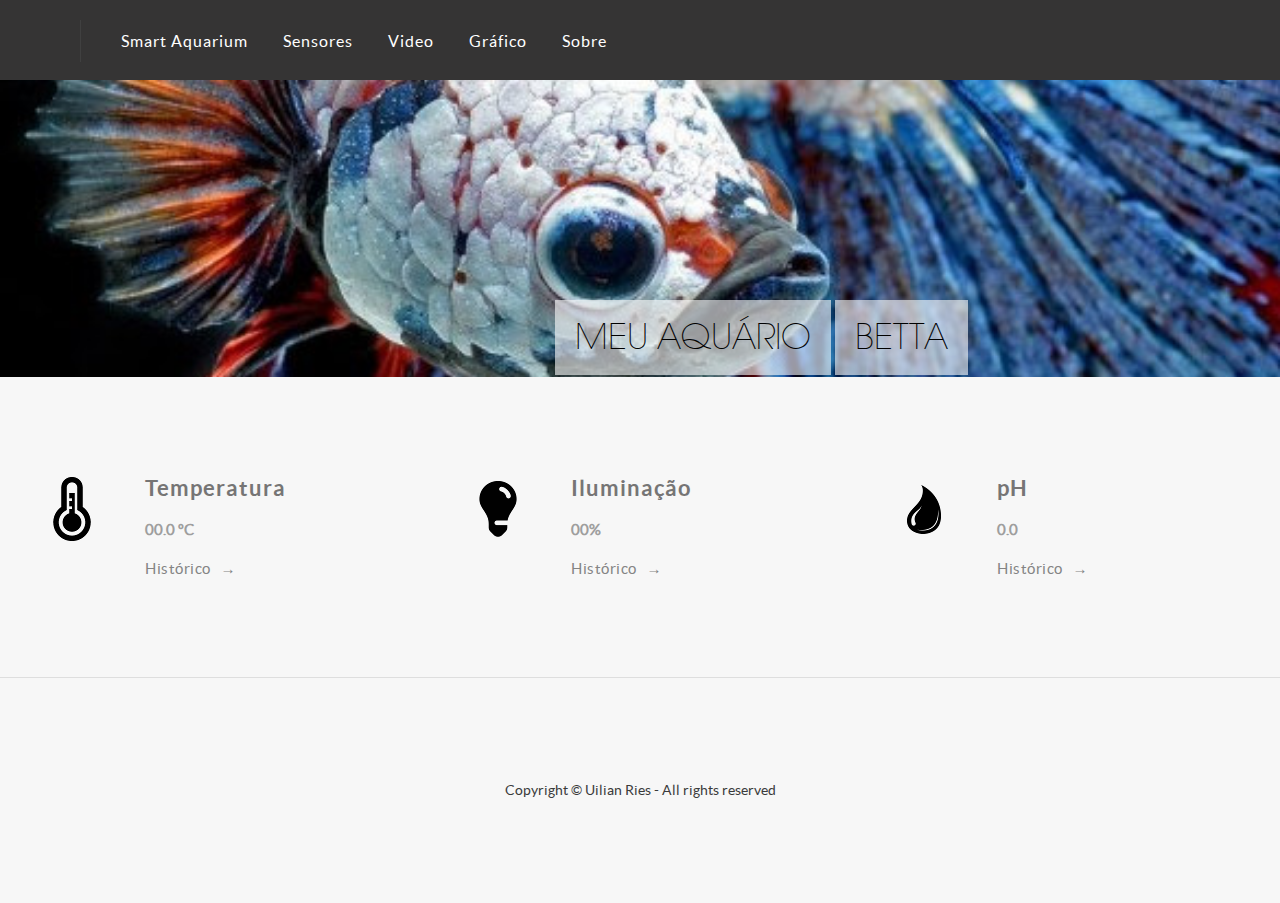
==== index.html @ 29fe7848 "Auto level update" ====
<!DOCTYPE html>
<html lang="pt-br">
<head>
	<title>Meu Aquario</title>
	<meta charset="utf-8">
	<meta name="author" content="Uilian Ries">
	<meta name="viewport" content="width=device-width, initial-scale=1.0, minimum-scale=1.0" />
	<link rel="stylesheet" type="text/css" href="css/reset.css">
	<link rel="stylesheet" type="text/css" href="css/main_responsive.css">
	<script type="text/javascript" src="js/jquery.js"></script>
	<script type="text/javascript" src="js/carouFredSel.js"></script>
	<script type="text/javascript" src="js/main.js"></script>
	<script type="text/javascript" src="js/temperature_sensor.js"></script>
	<script type="text/javascript" src="js/light_sensor.js"></script>
	<script type="text/javascript" src="js/ph_sensor.js"></script>
</head>
<body>

	<header>
		<div class="wrapper">
			<a href="" class="menu_icon" id="menu_icon">Smart Aquarium</a>
			<nav id="nav_menu">
				<ul>
					<li><a href="index.html">Smart Aquarium</a></li>
					<li><a href="#">Sensores</a></li>
					<li><a href="http://video-smartaquarium.noip.me:8081">Video</a></li>
					<li><a href="#">Gráfico</a></li>
					<li><a href="https://github.com/uilianries/SmartAquarium">Sobre</a></li>
				</ul>
			</nav>

		</div>
	</header><!--  End Header  -->

	<section class="billboard">
			<div class="wrapper">
				<div class="caption">
					<p>Meu aquário</p>
					<p>Betta</p>
				</div>
			</div>
	</section><!--  End Billboard  -->

	<section class="features">

		<div class="wrapper">
				<div class="feature">
					<div class="ficon">
						<img src="img/icon1.png" alt="">
					</div>
					<div class="details_exp">
						<h3>Temperatura</h3>
                        <p id="temperature"><b>00.0 ºC</b></p>
						<a href="temperature_history.html">Histórico<span>→</span></a>
					</div>
				</div>
				<div class="feature">
					<div class="ficon">
						<img src="img/icon2.png" alt="">
					</div>
					<div class="details_exp">
						<h3>Iluminação</h3>
                        <p id="light"><b>00%</b></p>
						<a href="light_history.html">Histórico<span>→</span></a>
					</div>
				</div>
				<div class="feature">
					<div class="ficon">
						<img src="img/icon3.png" alt="">
					</div>
					<div class="details_exp">
						<h3>pH</h3>
                        <p id="ph"><b>0.0</b></p>
						<a href="ph_history.html">Histórico<span>→</span></a>
					</div>
				</div>
			</div>

	</section><!--  End Features  -->

	<footer>
		<a class="rights">Copyright © Uilian Ries - All rights reserved</a>
	</footer><!--  End Footer  -->

</body>
</html>
---- css/main_responsive.css ----
/*

	Template Author : pixelhint.com
	Author Email    : contact@pixelhint.com
	Template Name   : Crafty
	
	
	*****************************************
	
	
	- Header
	- Billboard
	- Services/features
	- Testimonials
	- Info section
	- Take To Action section
    - footer
	- Responsive code
	
*/



/*  Fonts  */
@font-face {
    font-family: 'lato_regular';
    src: url('../fonts/lato-regular.eot');
    src: url('../fonts/lato-regular.eot?#iefix') format('embedded-opentype'),
         url('../fonts/lato-regular.woff') format('woff'),
         url('../fonts/lato-regular.ttf') format('truetype'),
         url('../fonts/lato-regular.svg#LatoRegular') format('svg');
    font-weight: normal;
    font-style: normal;

}


@font-face {
    font-family: 'lato_bold';
    src: url('../fonts/lato-bold.eot');
    src: url('../fonts/lato-bold.eot?#iefix') format('embedded-opentype'),
         url('../fonts/lato-bold.woff') format('woff'),
         url('../fonts/lato-bold.ttf') format('truetype'),
         url('../fonts/lato-bold.svg#LatoBold') format('svg');
    font-weight: normal;
    font-style: normal;

}


@font-face {
    font-family: 'avantgardelt-extralight';
    src: url('../fonts/avantgardelt-extralight.eot');
    src: url('../fonts/avantgardelt-extralight.eot?#iefix') format('embedded-opentype'),
         url('../fonts/avantgardelt-extralight.woff') format('woff'),
         url('../fonts/avantgardelt-extralight.ttf') format('truetype'),
         url('../fonts/avantgardelt-extralight.svg#avantgardelt-extralight') format('svg');
    font-weight: normal;
    font-style: normal;

}




/*  General CSS*/
.wrapper{
	max-width: 1200px;
	height: auto;
	margin: 0 auto;
    position: relative;
}

::selection {color:#ffffff;background:#353434;}
::-moz-selection {color:#ffffff;background:#353434;}

.feature a,
.cta a.cta_btn,
.testimonials #t_navigation a,
header ul.social li a,
header nav ul li a{
	transition:all .2s linear;
	-webkit-transition:all .2s linear;
	-moz-transition:all .2s linear;
	-o-transition:all .2s linear;
}




/*  header  */
header{
    width: 100%;
    height: 80px;
    background: #353434;
}

header .logo{
    float: left;
    margin-top: 21px;
}

header .menu_icon{
    display: block;
    width: 35px;
    height: 35px;
    background: url('../img/menu_icon.png') no-repeat;
    float: right;
    margin-top: 23px;
    display: none;
}

header nav{
    overflow: hidden;
    display: inline-block;
    margin: 20px 0 0 40px;
    padding: 13px 40px;
    border-left: 1px #404040 solid;
    z-index: 9999;
}

header nav ul{
    list-style: none;
}

header nav ul li{
    float: left;
    margin-left: 35px;
    font-size: 16px;
    font-family: 'lato_regular', arial;
    letter-spacing: 1px;
}

header nav ul li:first-child{
    margin-left: 0;
}

header nav ul li a {
    text-decoration: none;
    color: #fff;
}

header nav ul li a:hover{
    color: #65bf95;
}

header ul.social{
    float: right;
    list-style: none;
    margin-top: 23px;
}

header ul.social li{
    float: left;
    margin-left: 10px;
}

header ul.social li a{
    display: block;
    width: 35px;
    height: 35px;
    background: url('../img/sm.png') no-repeat;
}

header ul.social li a:hover{
    background: url('../img/sm_hover.png') no-repeat;
}

header ul.social li a{
    display: block;
    width: 35px;
    height: 35px;
}

header ul.social li a.fb{
    background-position: 0 0;
}

header ul.social li a.twitter{
    background-position: -36px 0;
}

header ul.social li a.gplus{
    background-position: -72px 0;
}




/*  Billboard  */
.billboard{
    width: 100%;
    height: 100%;
    background: url("../img/billboard2.jpg") no-repeat center center;
    background-size: cover;
    -webkit-background-size: cover;
    -moz-background-size: cover;
    -o-background-size: cover;
    overflow: hidden;
}

.billboard .caption{
    margin-left: 515px;
    margin-top: 220px;
}

.billboard .caption p{
    display: inline-block;
    color: #000;
    font-family: "avantgardelt-extralight", arial;
    font-weight: lighter;
    font-size: 35px;
    padding: 20px;
    background: rgba(255, 255, 255, 0.6);
    margin-bottom: 2px;
    text-transform: uppercase;
    z-index: 8888;
}




/*  Services/features  */
.features{
    width: 100%;
    padding-top: 100px;
    background: #f7f7f7;
    overflow: hidden;
}

.features .feature{
    display: block;
    width: 28.83333333333333%;
    height: auto;
    float: left;
    margin-right: 6.666666666666667%;
    margin-bottom: 100px;
}

.features .feature:nth-child(3n+0)
{
    margin-right: 0;
}

.feature .ficon{
    display: block;
    width: 18.78612716763006%;
    float: left;
    margin-right: 11.5606936416185%;
}

.feature .details_exp{
    display: block;
    width: 69.36416184971098%;
    float: left;
}

.feature h3{
    margin-bottom: 20px;
    color: #767575;
    font-family: "lato_bold", arial;
    font-size: 22px;
    font-weight: bold;
    letter-spacing: 1px;

}

.feature p{
    margin-bottom: 20px;
    color: #9e9e9e;
    font-family: "lato_regular", arial;
    font-size: 15px;
    line-height: 22px;

}

.feature a{
    color: #848484;
    font-family: "lato_regular", arial;
    font-size: 15px;
    text-decoration: none;
    letter-spacing: .5px;
}

.feature a:hover{
    color: #353434;
}

.feature a span{
    font-family: arial;
    margin-left: 10px;
}




/*  Testimonials  */
.testimonials{
    text-align: center;
}

.testimonials h2{
    color: #4e4e4e;
    font-family: "lato_regular", arial;
    font-size: 26px;
    text-transform: uppercase;
    margin-bottom: 80px;
    letter-spacing: 1px;
}

.caroufredsel_wrapper{
    max-width: 1040px!important;
    margin: 0 auto!important;
}

.testimonials .testi_slider{
    max-width: 1040px!important;
    height: auto;
    overflow: hidden;
}

.testimonials .testi_slider .t{
    max-width: 1040px!important;
    text-align: center;
    float: left;
    height: auto;
}

.testimonials p{
    color: #8e8d8d;
    font-family: "lato_regular", arial;
    font-size: 20px;
    line-height: 30px;
    letter-spacing: 1px;
}

.testimonials p.author{
    color: #686767;
    font-family: "lato_bold", arial;
    font-size: 16px;
    font-weight: bold;
    margin-top: 40px;
}

.testimonials #t_navigation a{
    display: inline-block;
    width: 13px;
    height: 13px;
    background: #dadada;
    text-decoration: none;
    margin-right: 10px;
    margin-top: 40px;

    border-radius: 100px;
    -webkit-border-radius: 100px;
    -moz-border-radius: 100px;
    -o-border-radius: 100px;
}

.testimonials #t_navigation a.selected{
    background: #bebebe;
}

.sep_line{
    display: block;
    width: 13.5px;
    height: 100px;
}

.sep_line:after{
    content: "";
    display: block;
    width: 1px;
    height: 100%;
    background: #dedede;
    margin: 0 auto;
}

.sep_top{
    border-bottom: 1px #dedede solid;
    margin: 0 auto 40px auto;
}

.sep_bottom{
    border-top: 1px #dedede solid;
    margin: 40px auto 0 auto;
}




/*  Info Section  */
.info{
    width: 100%;
    overflow: hidden;
    background: #3b3b3b;
}

.info_pic{
    display: block;
    width: 50%;
    height: 405px;
    float: left;
    background: url('../img/info_img.jpg') no-repeat;

    background-size: cover;
    -webkit-background-size: cover;
    -moz-background-size: cover;
    -o-background-size: cover;
}

.info_details{
    display: block;
    width: 50%;
    height: 245px;
    float: left;
    padding: 80px 0;
}

.info_details h3{
    color: #fff;
    font-family: "lato_bold", arial;
    font-size: 30px;
    font-weight: bold;
    font-weight: bold;
    text-transform: uppercase;
    max-width: 560px;
    margin: 0 0 3.333333333333333% 40px;
    letter-spacing: 1px;
    line-height: 40px;
}

.info_details p{
    color: #ededed;
    font-family: "lato_regular", arial;
    font-size: 16px;
    max-width: 560px;
    margin: 0 0 3.333333333333333% 40px;
    letter-spacing: 1px;
    line-height: 30px;
}

.info_details a{
    color: #fff;
    font-family: "lato_regular", arial;
    font-size: 16px;
    margin: 0 0 0 40px;
    text-decoration: none;
}

.info_details a span{
    margin-left: 10px;
}




/*  Call To Action Section  */
.cta{
    display: block;
    text-align: center;
    padding-top: 100px;
}

.cta h3{
    color: #6b6b6b;
    font-family: "lato_bold", arial;
    font-size: 34px;
    font-weight: bold;
    text-transform: uppercase;
    letter-spacing: 1px;
}

.cta p{
    color: #7f7c7c;
    font-family: "lato_regular", arial;
    font-size: 17px;
    margin-top: 20px;
    letter-spacing: .5px;
}

.cta a.cta_btn{
    display: inline-block;
    padding: 20px 60px;
    background-color: #65bf95;
    color: #fff;
    font-family: "lato_regular", arial;
    font-size: 20px;
    text-decoration: none;
    margin-top: 60px;
    text-transform: uppercase;
    letter-spacing: 1px;


    -moz-border-radius: 1px;
    -webkit-border-radius: 1px;
    border-radius: 1px;

}

.cta a.cta_btn:hover{
    background: #56b086;
}

.cta .cta_sep{
    display: block;
    width: 1px;
    height: 100px;
    background: #dedede;
    margin: 0 auto;
}




/*  Footer  */
footer{
    padding: 100px 0;
    border-top: 1px #dedede solid;
    background: #f7f7f7;
    text-align: center;
}

footer .rights{
    color: #3b3b3b;
    font-family: "lato_regular", arial;
    font-size: 14px;
    margin-top: 30px;
    line-height: 25px;
}

footer .rights a{
    text-decoration: none;
    font-family: 'lato_bold', arial;
    font-weight: bold;
    color: #3b3b3b;
}

a{
    color: #3b3b3b;
}




/*  Responsive code  */
@media (max-width:1200px){
    .wrapper{
        padding: 0 40px;
    }
    .info_pic,
    .info_details{
        width: 100%;
    }

    .info_details{
        height: auto;
        padding: 40px 0;
    }

    .info_details h3,
    .info_details p,
    .info_details a{
        max-width: 80%;
        display: block;
        text-align: center;
        margin: 40px auto;
    }
}


@media (max-width:1000px){
    .billboard .caption{
        text-align: center;
        margin-left: 0;
    }
    .cta{
        width: 80%;
        margin: 0 auto;
    }
}


@media (max-width:800px){
    header .logo{
        float: none;
    }

    header .menu_icon{
        display: block;
    }

    ul.social{
        display: none;
    }

    header nav{
        display: block;
        background: #353434;
        margin: 21px 0 0 0;
        padding: 0;
        border-left: 0;
        border-top: 1px #2c2c2c solid;
        overflow: hidden;
        text-align: center;
        position: relative;
        z-index: 9999;
        display: none;
    }
    header nav{
        border-bottom-left-radius: 2px; 
        -webkit-border-bottom-left-radius: 2px; 
        -moz-border-bottom-left-radius: 2px; 
        -o-border-bottom-left-radius: 2px; 
        border-bottom-right-radius: 2px; 
        -webkit-border-bottom-right-radius: 2px; 
        -moz-border-bottom-right-radius: 2px; 
        -o-border-bottom-right-radius: 2px; 
    }
    header nav.show_menu{
        display: block;
    }
    header nav ul li{
        margin: 0;
        width: 100%;
        border-bottom: 1px #2c2c2c solid;
    }
    header nav ul li:last-child{
        border-bottom: 0;
    }
    header nav ul li a{
        display: block;
        width: 100%;
        padding: 20px 0;
    }
    header nav ul li a:active{
        display: block;
        width: 100%;
        padding: 20px 0;
        background: #2c2c2c;
    }

    .features .feature{
        width: 46.66666666666667%;
        margin-right: 6.666666666666667%!important;
    }
    .features .feature:nth-child(2n+2)
    {
        margin-right: 0!important;
    }
}

@media (max-width:500px){

    .features .feature{
        width: 100%;
        margin-right: 0!important;
    }

}
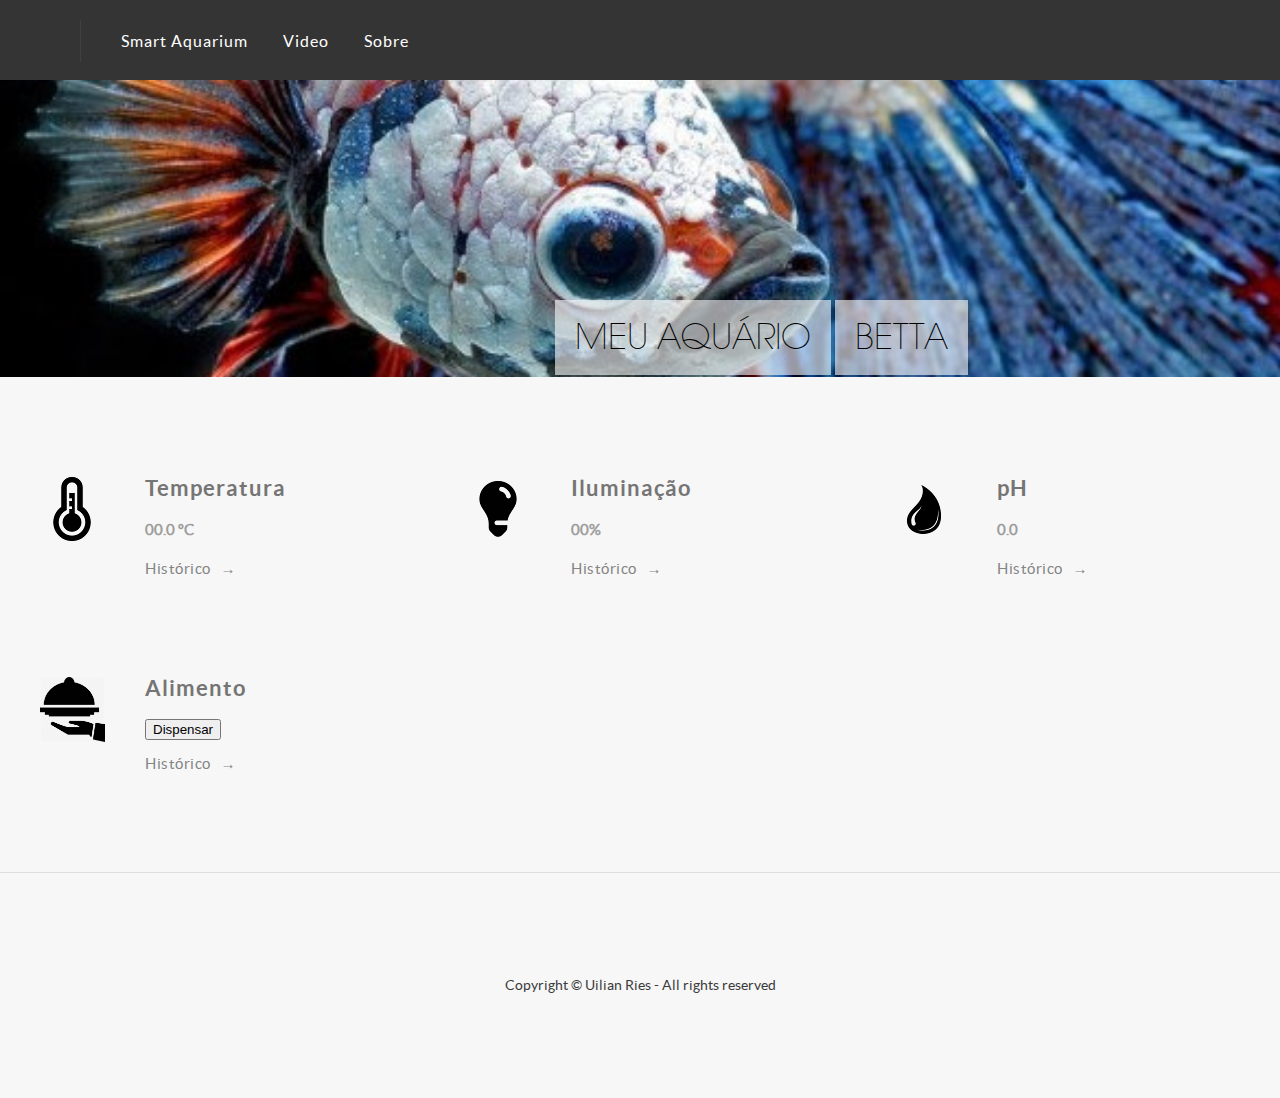
==== commit 2762a481: "Add Feeder device" ====
--- a/index.html
+++ b/index.html
@@ -13,6 +13,7 @@
 	<script type="text/javascript" src="js/temperature_sensor.js"></script>
 	<script type="text/javascript" src="js/light_sensor.js"></script>
 	<script type="text/javascript" src="js/ph_sensor.js"></script>
+	<script type="text/javascript" src="js/feeder.js"></script>
 </head>
 <body>
 
@@ -22,9 +23,7 @@
 			<nav id="nav_menu">
 				<ul>
 					<li><a href="index.html">Smart Aquarium</a></li>
-					<li><a href="#">Sensores</a></li>
 					<li><a href="http://video-smartaquarium.noip.me:8081">Video</a></li>
-					<li><a href="#">Gráfico</a></li>
 					<li><a href="https://github.com/uilianries/SmartAquarium">Sobre</a></li>
 				</ul>
 			</nav>
@@ -74,6 +73,19 @@
 						<a href="ph_history.html">Histórico<span>→</span></a>
 					</div>
 				</div>
+				<div class="feature">
+					<div class="ficon">
+						<img src="img/icon7.png" alt="">
+					</div>
+					<div class="details_exp">
+						<h3>Alimento</h3>
+						<p id="food"></p>
+						<button id="dispense">Dispensar</button>
+						<br>
+						<br>
+						<a href="feeder_history.html">Histórico<span>→</span></a>
+					</div>
+				</div>
 			</div>
 
 	</section><!--  End Features  -->
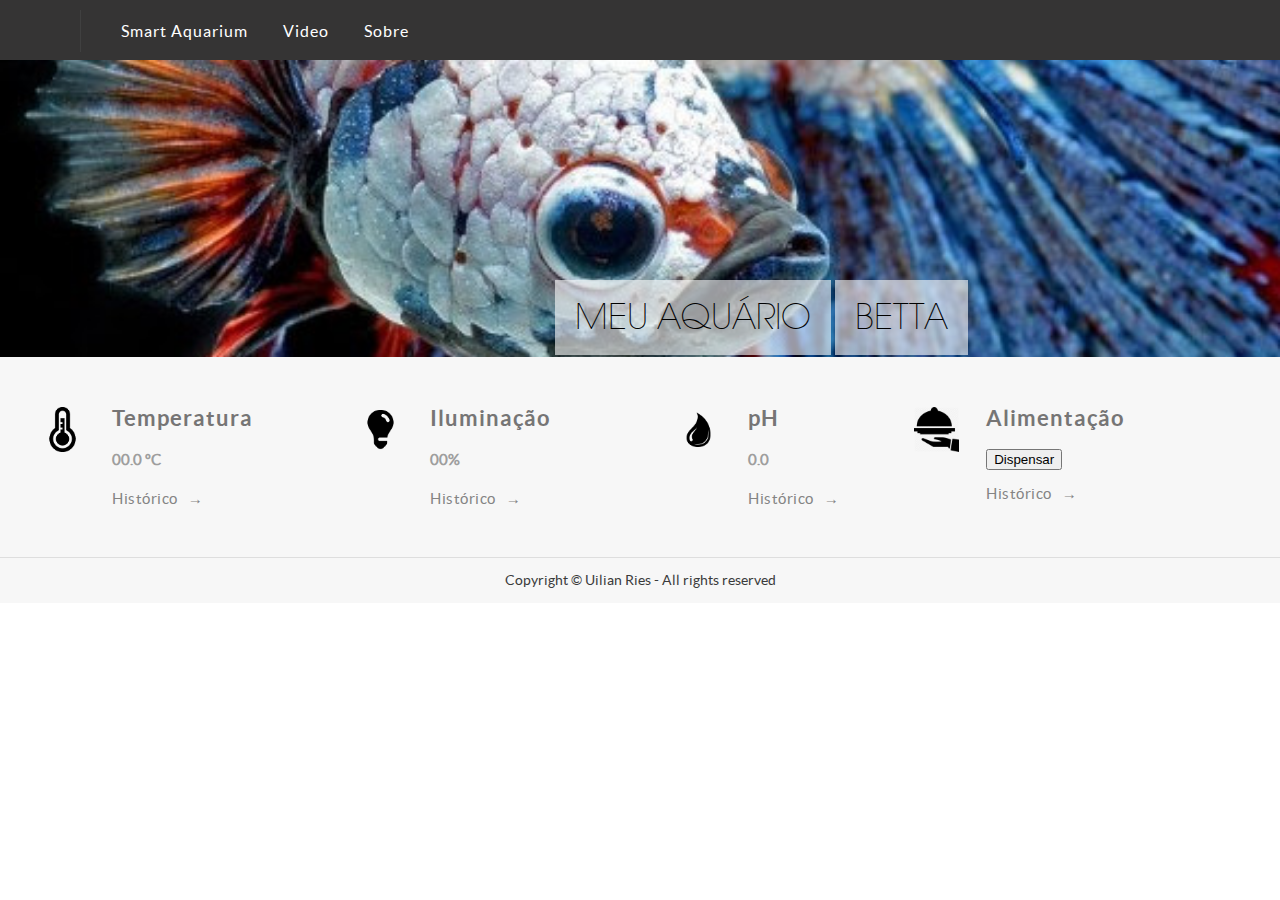
==== commit 2e4e836a: "Fedder support" ====
--- a/index.html
+++ b/index.html
@@ -78,7 +78,7 @@
 						<img src="img/icon7.png" alt="">
 					</div>
 					<div class="details_exp">
-						<h3>Alimento</h3>
+						<h3>Alimentação</h3>
 						<p id="food"></p>
 						<button id="dispense">Dispensar</button>
 						<br>
--- a/css/main_responsive.css
+++ b/css/main_responsive.css
@@ -91,7 +91,7 @@
 /*  header  */
 header{
     width: 100%;
-    height: 80px;
+    height: 60px;
     background: #353434;
 }
 
@@ -113,7 +113,7 @@
 header nav{
     overflow: hidden;
     display: inline-block;
-    margin: 20px 0 0 40px;
+    margin: 10px 0 0 40px;
     padding: 13px 40px;
     border-left: 1px #404040 solid;
     z-index: 9999;
@@ -223,18 +223,18 @@
 /*  Services/features  */
 .features{
     width: 100%;
-    padding-top: 100px;
+    padding-top: 50px;
     background: #f7f7f7;
     overflow: hidden;
 }
 
 .features .feature{
     display: block;
-    width: 28.83333333333333%;
+    width: 19.83333333333333%;
     height: auto;
     float: left;
     margin-right: 6.666666666666667%;
-    margin-bottom: 100px;
+    margin-bottom: 50px;
 }
 
 .features .feature:nth-child(3n+0)
@@ -515,7 +515,7 @@
 
 /*  Footer  */
 footer{
-    padding: 100px 0;
+    padding: 10px 0;
     border-top: 1px #dedede solid;
     background: #f7f7f7;
     text-align: center;
@@ -525,7 +525,7 @@
     color: #3b3b3b;
     font-family: "lato_regular", arial;
     font-size: 14px;
-    margin-top: 30px;
+    margin-top: 10px;
     line-height: 25px;
 }
 
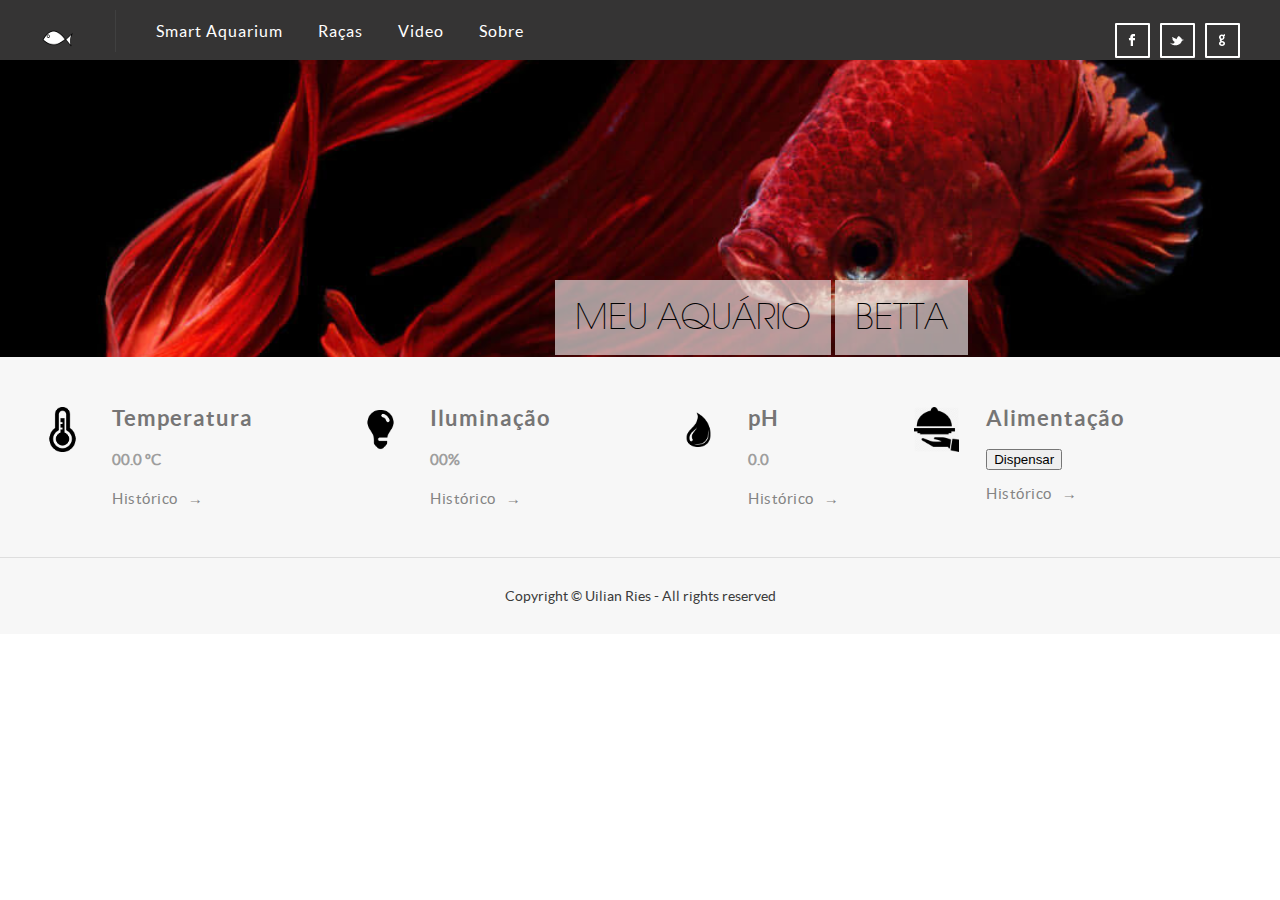
==== commit 100a1120: "Add fish config" ====
--- a/index.html
+++ b/index.html
@@ -14,19 +14,27 @@
 	<script type="text/javascript" src="js/light_sensor.js"></script>
 	<script type="text/javascript" src="js/ph_sensor.js"></script>
 	<script type="text/javascript" src="js/feeder.js"></script>
+	<script type="text/javascript" src="js/billboard.js"></script>
 </head>
 <body>
 
 	<header>
 		<div class="wrapper">
+			<img src="img/fish_icon.png" alt="SmartAquarium" class="logo">
 			<a href="" class="menu_icon" id="menu_icon">Smart Aquarium</a>
 			<nav id="nav_menu">
 				<ul>
 					<li><a href="index.html">Smart Aquarium</a></li>
+					<li><a href="customize.html">Raças</a></li>
 					<li><a href="http://video-smartaquarium.noip.me:8081">Video</a></li>
 					<li><a href="https://github.com/uilianries/SmartAquarium">Sobre</a></li>
 				</ul>
 			</nav>
+			<ul class="social">
+				<li><a class="fb" href="#"></a></li>
+				<li><a class="twitter" href="#"></a></li>
+				<li><a class="gplus" href="#"></a></li>
+			</ul>
 
 		</div>
 	</header><!--  End Header  -->
@@ -35,7 +43,7 @@
 			<div class="wrapper">
 				<div class="caption">
 					<p>Meu aquário</p>
-					<p>Betta</p>
+					<p id="fish-banner">Betta</p>
 				</div>
 			</div>
 	</section><!--  End Billboard  -->
--- a/css/main_responsive.css
+++ b/css/main_responsive.css
@@ -71,6 +71,18 @@
     position: relative;
 }
 
+.button-apply {
+    background-color: #4CAF50; /* Green */
+    border: none;
+    color: white;
+    padding: 15px 32px;
+    text-align: center;
+    text-decoration: none;
+    display: inline-block;
+    font-size: 16px;
+    margin-left: 42px;
+}
+
 ::selection {color:#ffffff;background:#353434;}
 ::-moz-selection {color:#ffffff;background:#353434;}
 
@@ -191,7 +203,7 @@
 .billboard{
     width: 100%;
     height: 100%;
-    background: url("../img/billboard2.jpg") no-repeat center center;
+    background: url("../img/billboard3.jpg") no-repeat center center;
     background-size: cover;
     -webkit-background-size: cover;
     -moz-background-size: cover;
@@ -249,6 +261,20 @@
     margin-right: 11.5606936416185%;
 }
 
+.circular {
+    width: 66px;
+    height: 66px;
+    float: left;
+
+    border-radius: 150px;
+    -webkit-border-radius: 150px;
+    -moz-border-radius: 150px;
+    background: no-repeat;
+    box-shadow: 0 0 8px rgba(0, 0, 0, .8);
+    -webkit-box-shadow: 0 0 8px rgba(0, 0, 0, .8);
+    -moz-box-shadow: 0 0 8px rgba(0, 0, 0, .8);
+}
+
 .feature .details_exp{
     display: block;
     width: 69.36416184971098%;
@@ -515,7 +541,7 @@
 
 /*  Footer  */
 footer{
-    padding: 10px 0;
+    padding: 2% 0;
     border-top: 1px #dedede solid;
     background: #f7f7f7;
     text-align: center;
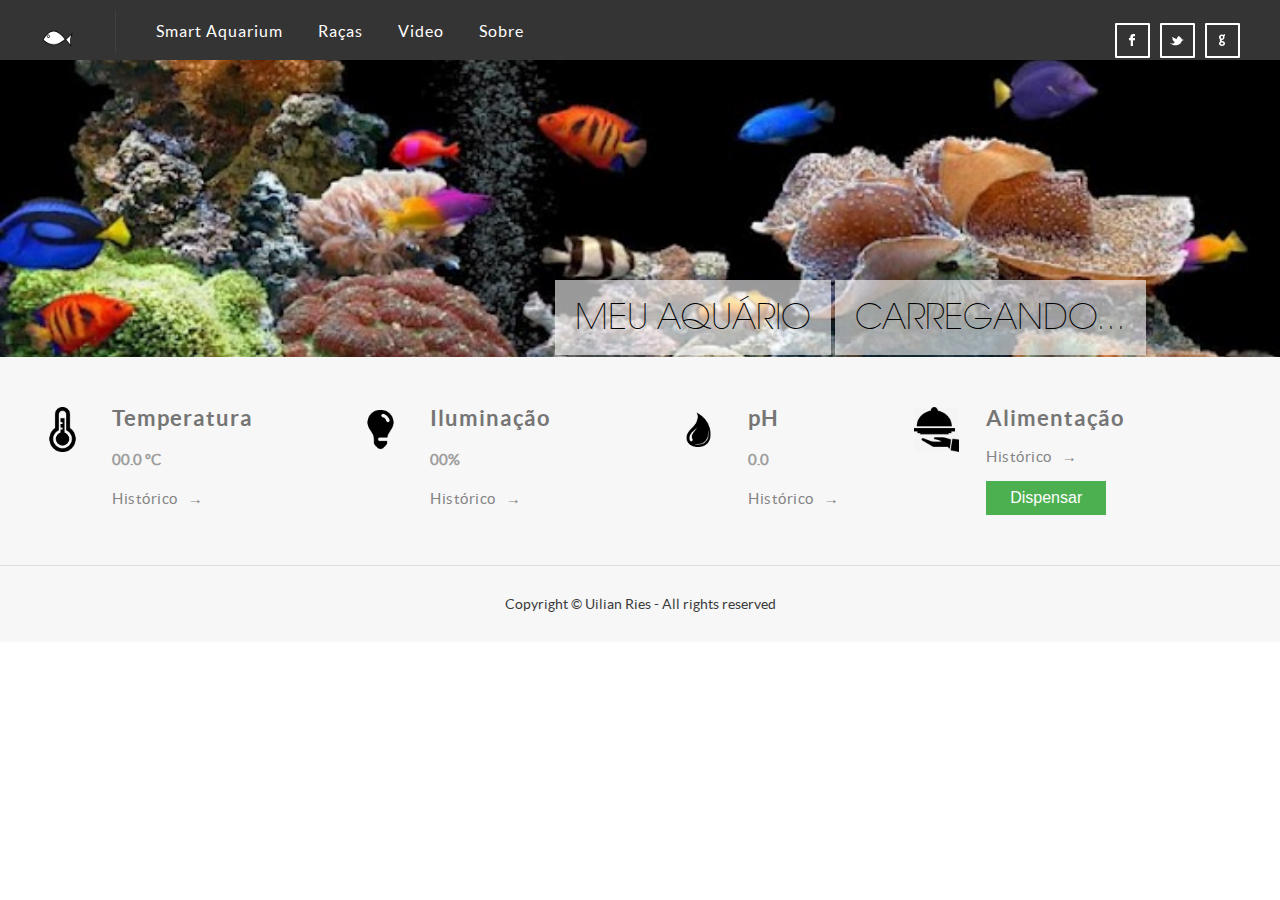
==== commit 50ca22f7: "Stable breed config" ====
--- a/index.html
+++ b/index.html
@@ -43,7 +43,7 @@
 			<div class="wrapper">
 				<div class="caption">
 					<p>Meu aquário</p>
-					<p id="fish-banner">Betta</p>
+					<p id="fish-banner">Carregando...</p>
 				</div>
 			</div>
 	</section><!--  End Billboard  -->
@@ -87,11 +87,9 @@
 					</div>
 					<div class="details_exp">
 						<h3>Alimentação</h3>
-						<p id="food"></p>
-						<button id="dispense">Dispensar</button>
-						<br>
-						<br>
+						<p id="food" ></p>
 						<a href="feeder_history.html">Histórico<span>→</span></a>
+						<input type="button" class="button-feeder" value="Dispensar" id="dispense">
 					</div>
 				</div>
 			</div>
--- a/css/main_responsive.css
+++ b/css/main_responsive.css
@@ -83,6 +83,19 @@
     margin-left: 42px;
 }
 
+.button-feeder {
+    background-color: #4CAF50; /* Green */
+    border: none;
+    color: white;
+    padding: 8px 24px;
+    text-align: center;
+    text-decoration: none;
+    display: inline-block;
+    font-size: 16px;
+    margin-left: 0px;
+    margin-top: 16px;
+}
+
 ::selection {color:#ffffff;background:#353434;}
 ::-moz-selection {color:#ffffff;background:#353434;}
 
@@ -196,14 +209,11 @@
     background-position: -72px 0;
 }
 
-
-
-
 /*  Billboard  */
 .billboard{
     width: 100%;
     height: 100%;
-    background: url("../img/billboard3.jpg") no-repeat center center;
+    background: url("../img/billboard_aquarium.jpg") no-repeat center center;
     background-size: cover;
     -webkit-background-size: cover;
     -moz-background-size: cover;
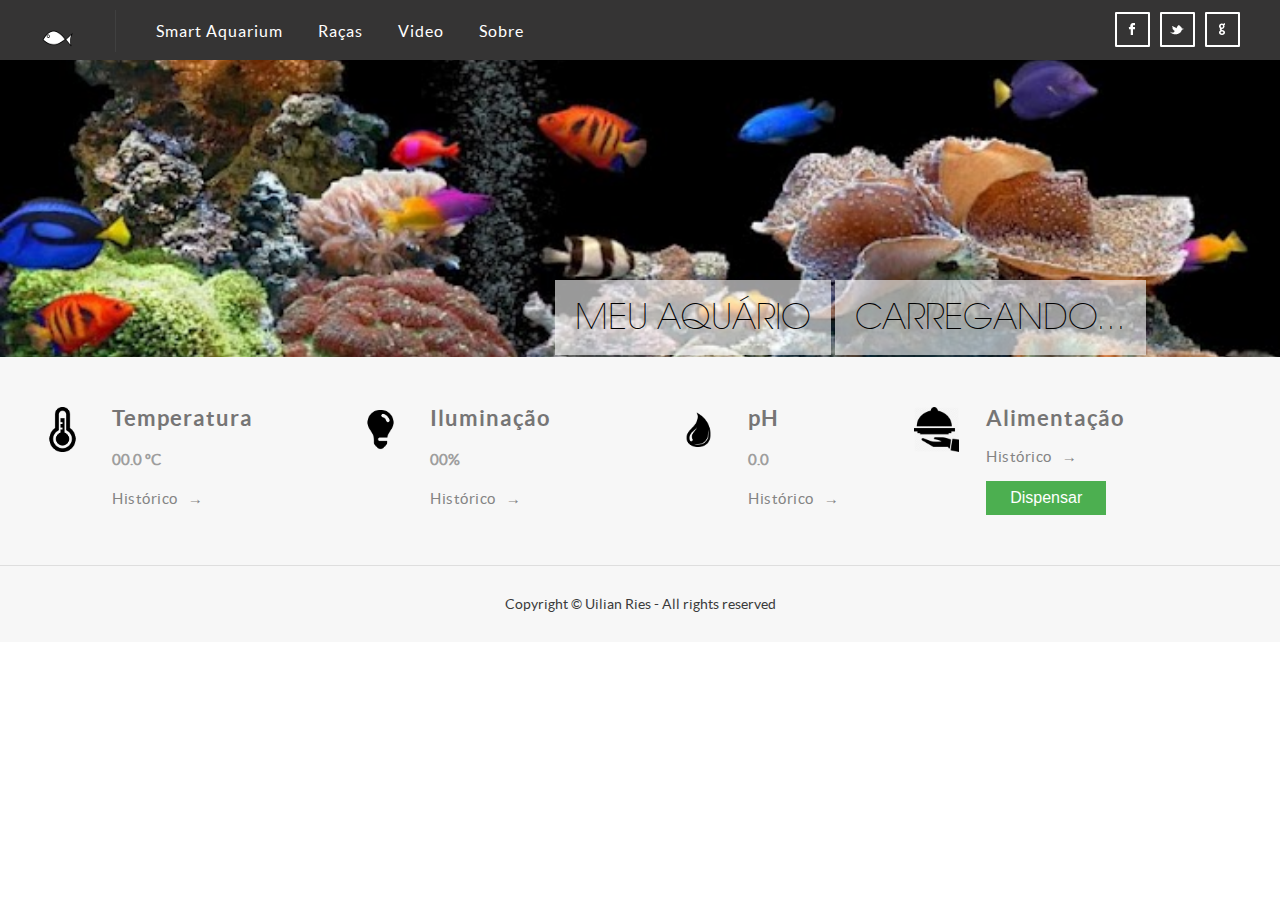
==== commit de8d1e9b: "Add Fish icon on tab page" ====
--- a/index.html
+++ b/index.html
@@ -15,6 +15,7 @@
 	<script type="text/javascript" src="js/ph_sensor.js"></script>
 	<script type="text/javascript" src="js/feeder.js"></script>
 	<script type="text/javascript" src="js/billboard.js"></script>
+	<link rel="icon" type="image/png" href="img/fish_icon.png">
 </head>
 <body>
 
--- a/css/main_responsive.css
+++ b/css/main_responsive.css
@@ -172,7 +172,7 @@
 header ul.social{
     float: right;
     list-style: none;
-    margin-top: 23px;
+    margin-top: 12px;
 }
 
 header ul.social li{
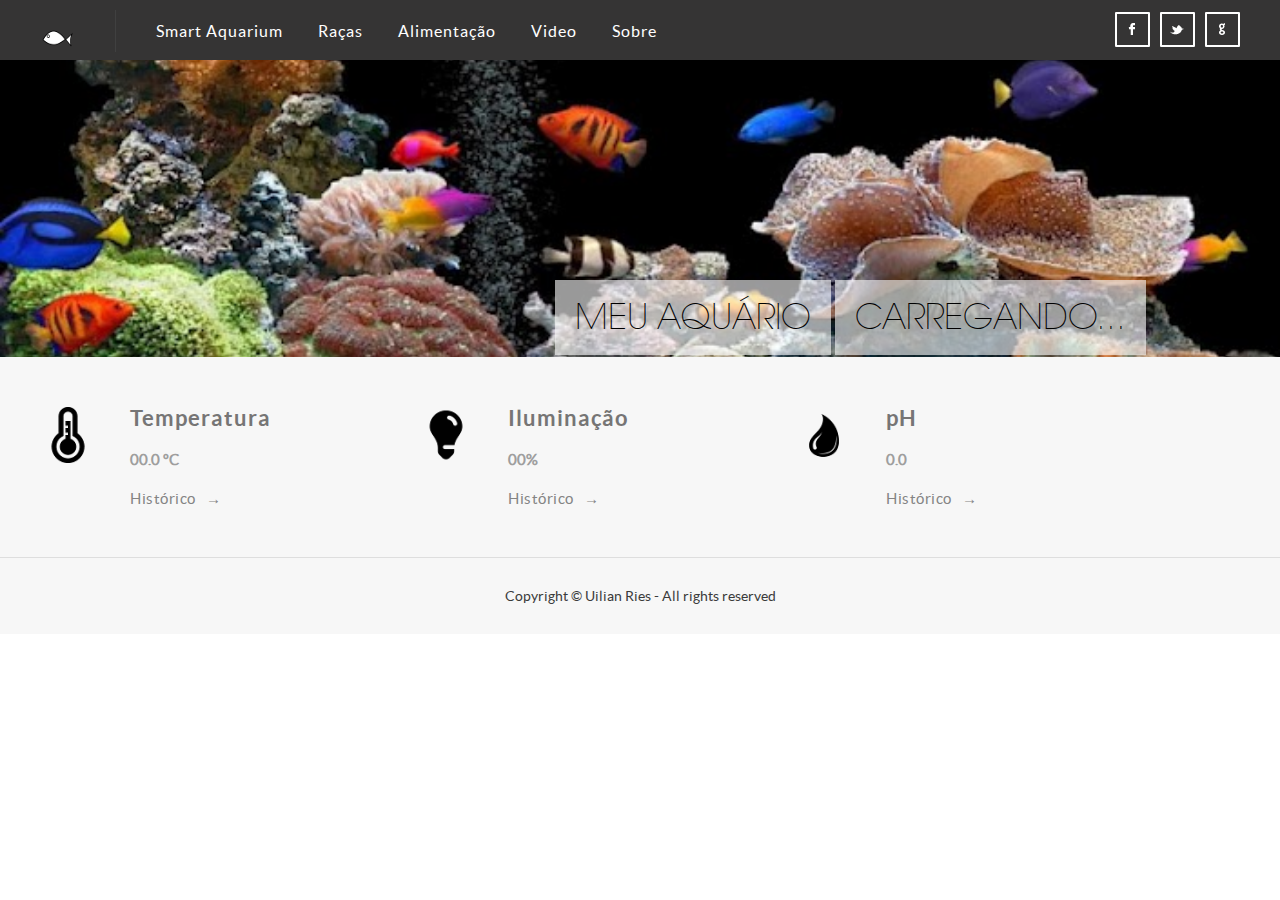
==== commit 6460c769: "Add feeder scheduler" ====
--- a/index.html
+++ b/index.html
@@ -1,7 +1,7 @@
 <!DOCTYPE html>
 <html lang="pt-br">
 <head>
-	<title>Meu Aquario</title>
+	<title>Smart Aquarium</title>
 	<meta charset="utf-8">
 	<meta name="author" content="Uilian Ries">
 	<meta name="viewport" content="width=device-width, initial-scale=1.0, minimum-scale=1.0" />
@@ -27,6 +27,7 @@
 				<ul>
 					<li><a href="index.html">Smart Aquarium</a></li>
 					<li><a href="customize.html">Raças</a></li>
+					<li><a href="feeder_scheduler.html">Alimentação</a></li>
 					<li><a href="http://video-smartaquarium.noip.me:8081">Video</a></li>
 					<li><a href="https://github.com/uilianries/SmartAquarium">Sobre</a></li>
 				</ul>
@@ -82,17 +83,6 @@
 						<a href="ph_history.html">Histórico<span>→</span></a>
 					</div>
 				</div>
-				<div class="feature">
-					<div class="ficon">
-						<img src="img/icon7.png" alt="">
-					</div>
-					<div class="details_exp">
-						<h3>Alimentação</h3>
-						<p id="food" ></p>
-						<a href="feeder_history.html">Histórico<span>→</span></a>
-						<input type="button" class="button-feeder" value="Dispensar" id="dispense">
-					</div>
-				</div>
 			</div>
 
 	</section><!--  End Features  -->
--- a/css/main_responsive.css
+++ b/css/main_responsive.css
@@ -252,7 +252,7 @@
 
 .features .feature{
     display: block;
-    width: 19.83333333333333%;
+    width: 24.83333333333333%;
     height: auto;
     float: left;
     margin-right: 6.666666666666667%;
